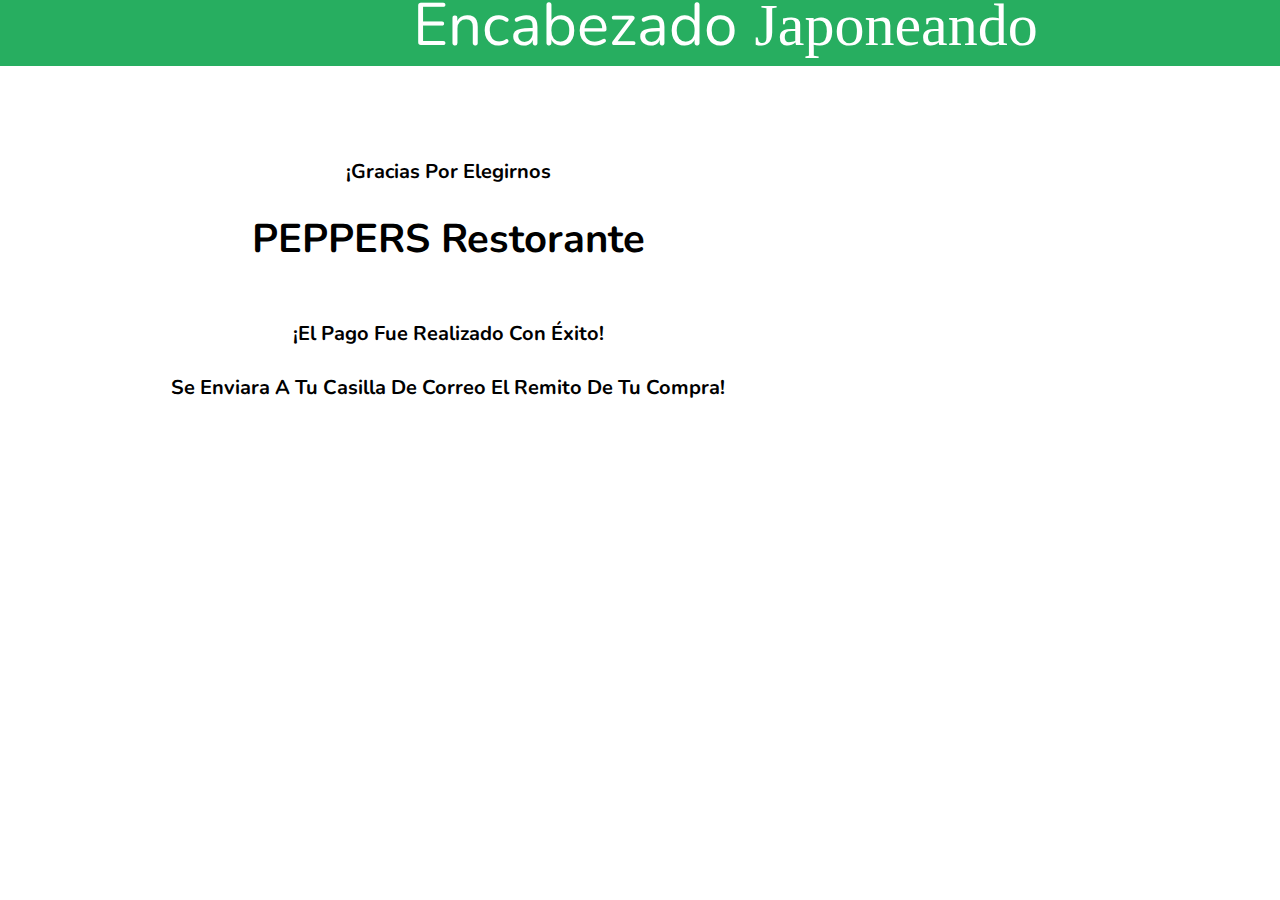
==== html/compraFinalizada.html @ fb9b51a7 "guardo" ====
<!DOCTYPE html>
<html lang="en">

<head>
    <meta charset="UTF-8">
    <meta http-equiv="X-UA-Compatible" content="IE=edge">
    <meta name="viewport" content="width=device-width, initial-scale=1.0">
    <meta name="description" content="Japoneando es una pagina hecha por Cordobeses amantes de Japón">
    <meta name="keywords" content="Japoneando, Japón, cultura oriental, tokio, compras, objetos orientales">
    <link rel="stylesheet" href="../css/style.css">
    <link rel="stylesheet" href="../css/fonts.css">
    <link href="https://cdn.jsdelivr.net/npm/bootstrap@5.1.3/dist/css/bootstrap.min.css" rel="stylesheet"
        integrity="sha384-1BmE4kWBq78iYhFldvKuhfTAU6auU8tT94WrHftjDbrCEXSU1oBoqyl2QvZ6jIW3" crossorigin="anonymous">
    <meta http-equiv="Content-Type" content="text/html; charset=UTF-8">

    <title>Japoneando</title>
</head>

<body>
    <header>
        <a id="nombrePagina" class="nombre" title="encabezado" href="../index.html">
            <img src="" alt="encabezado" />Japoneando</a>
    </header>
    <div class="container">
        <div id="cartel-final" class="container-fluid">
                <h2>¡Gracias por elegirnos</h2> 
                <h3>PEPPERS Restorante</h3>
                <h2>¡El pago fue realizado con éxito!</h2>
                <h2>Se enviara a tu casilla de correo el remito de tu compra!</h2>
            
        </div>
    </div>
    <script src="https://cdn.jsdelivr.net/npm/bootstrap@5.1.3/dist/js/bootstrap.bundle.min.js"
        integrity="sha384-ka7Sk0Gln4gmtz2MlQnikT1wXgYsOg+OMhuP+IlRH9sENBO0LRn5q+8nbTov4+1p"
        crossorigin="anonymous"></script>

</body>

</html>
---- css/style.css ----
@import url('https://fonts.googleapis.com/css2?family=Nunito:wght@200;300;400;600;700&display=swap');

:root{
    --green:#27ae60;
    --black:#192a56;
    --light-color:#666;
    --box-shadow:0 .5rem 1.5rem rgba(0,0,0,.1);
}



*{
    font-family: 'Nunito', sans-serif;
    margin:0; padding:0;
    box-sizing: border-box;
    text-decoration: none;
    outline: none; border:none;
    text-transform: capitalize;
    transition: all .2s linear;
}

html{
    font-size: 62.5%;
    overflow-x: hidden;
    scroll-padding-top: 5.5rem;
    scroll-behavior: smooth;
}

.contador {
    display: flex;
    width: 1.5vw;
    height: 1.5vw;
    background-color: black;
    justify-content: center;
    align-items: center;
    color: white;
    border-radius: 50%;
    font-size: 1vw;
    position: block;
    margin: -10% 0 0 -20%;
    border: 0.5vw solid transparent;
    transition: opacity 0.3s;
    box-shadow: 0 5px 5px rgba(0, 0, 0, 0.4);
}

header {
    width: 100%;
    background-color: #27ae60;
    display: flex;
    height: 15%;
    z-index: 10001;
}
.sticky {
    position: fixed;
    top: 0;
  }


.carritoProductos {
    display: none;
    position: fixed;
    top: 15%;
    right: 0.1%;
    width: 50%;
    height: auto;
    min-height: 30%;
    max-height: 60%;
    background-color: whitesmoke;
    flex-direction: column;
    justify-content: space-between;
    padding: 0.75rem;
    box-shadow: 5px 5px 5px rgba(0, 0, 0, 0.4);
    border-radius: 10px;
    overflow-y: scroll;
}

.carritoOrdenes {
    position: relative;
    width: 50%;
    height: 30%;
    min-height: 30%;
    max-height: 60%;
    background-color: whitesmoke;
    border-radius: 10px;
    margin: 10% 0 0 2%;
}

.containertarjeta {
    margin: 10% 0 0 5%;
    width: 40%;
}

#contenedor-orden {
    background-color: white;
    display: flex;
    flex-direction: row;
    width: 90%;

}
.show {
    display: flex;
}

header a {
    margin: -0.7% 0 0 30%;
    font-family: "hollow";
    color: white;
    font-size: 6rem;
    padding-left: 1%;
    text-decoration: none;
    width: 100%;
}

header a img {
    height: auto;
    width: 8%;
    margin: -0.8% 2% 0 0;
}

nav {
    width: 100%;
    height: 100%;
    background-color: #27ae60;
    margin: 0.5% auto;
    display: flex;
    align-items: center;
    justify-content: space-between;
}

.carritoCompras {
    position: relative;
    list-style: none;
    right: 2%;
    top: 10%;
    -webkit-user-select: none;
    -moz-user-select: none;
    -khtml-user-select: none;
    -ms-user-select: none;
}

.carritoCompras svg#carrito {
    width: 4vw;
    fill: white;
}

.carritoCompras svg#carrito #cruz {
    opacity: 0;
    -webkit-transform-origin: center center;
    transform-origin: center center;
    -webkit-transform: translateY(-70%);
    transform: translateY(-70%);
    -webkit-transition: all 0.2s cubic-bezier(0.73, 0.19, 0.59, 1.3);
    transition: all 0.2s cubic-bezier(0.73, 0.19, 0.59, 1.3);
}

.carritoCompras svg#carrito #centro {
    -webkit-transition: all .2s ease-in-out;
    transition: all .2s ease-in-out;
    opacity: 1;
}

.carritoCompras svg#carrito #centro .st1 {
    -webkit-transition: all .2s ease-in-out;
    transition: all .2s ease-in-out;
    -webkit-transform: translateX(0);
    transform: translateX(0);
}

.carritoCompras svg#carrito #centro .st2 {
    -webkit-transition: all .2s ease-in-out;
    transition: all .2s ease-in-out;
    -webkit-transform: translateX(0);
    transform: translateX(0);
}

.carritoCompras svg#carrito.abierto #cruz {
    -webkit-transition: all 0.2s cubic-bezier(0.73, 0.19, 0.59, 1.3);
    transition: all 0.2s cubic-bezier(0.73, 0.19, 0.59, 1.3);
    opacity: 1;
    -webkit-transform: translateY(0);
    transform: translateY(0);
}

.carritoCompras svg#carrito.abierto #centro {
    -webkit-transition: all .2s ease-in-out;
    transition: all .2s ease-in-out;
    opacity: 0;
}

.carritoCompras svg#carrito.abierto #centro .st1 {
    -webkit-transition: all .2s ease-in-out;
    transition: all .2s ease-in-out;
    -webkit-transform: translateX(18%);
    transform: translateX(18%);
}

.carritoCompras svg#carrito.abierto #centro .st2 {
    -webkit-transition: all .2s ease-in-out;
    transition: all .2s ease-in-out;
    -webkit-transform: translateX(-18%);
    transform: translateX(-18%);
}

#fotoProductoCarrito {
    width: 6vw;
    height: 4vw;
}


.table td {
    font-size: 1.3rem;
    vertical-align: middle;
    text-align: center;
}

.table tr th {
    font-size: 1.3rem;
    text-align: center;
    margin-left: 10%;
}

#tableOrden td img {
    width: 80%;
    height: auto;
    max-height: 300px;
    max-width: 300px;
}

#tableOrden td {
    font-size: 1.3rem;
    vertical-align: middle;
    text-align: center;
    width: 1%
}

#tableOrden tr th {
    font-size: 1.3rem;
    text-align: center;
    margin-left: 10%;
}




#element_carrito {
    font-size: 1.2rem;
    padding-top: 3.5%;
}

#vaciar-carrito {
    display: block;
    margin: 0.5% 0 0 -10%;
}

.navbar .container-fluid {
    padding: 0px;
}


header a:hover {
    color: white;
}


.container {
    padding-top: 0.1vw;
    position: relative;
}

.titulo {
    padding: 10px 0 0 20px;
    float: left;
    position: absolute;
}

.titulo h2 {
    font-family: "pokesolid";
    font-size: 3rem;
}

.card-img-top {
    width: 10vw;
    height: 18vw;
    margin: 5% 0 0 0%;
}

#productos {
    margin-top: 5.9%;
}

#panel {
    background-color: white;
    min-height: 40vw;
    height: auto;
}


#filtros {
    width: 18%;
    float: left;
    margin: 5vw 0 0 1vw;
    border: black solid 1px;
    box-shadow: rgba(0, 0, 0, 0.25) 0px 14px 28px, rgba(0, 0, 0, 0.22) 0px 10px 10px;
}

#filtro_Productos,
#filtro_Precio {
    margin: 1vw;
    text-align: left;
    border-top: #DFDFDF solid 0.7px;
}

#filtro_Productos form,
#filtro_Precio form {
    margin: 1vw;
}

#filtro_Productos button,
#filtro_Precio button {
    margin: 1.5vw 0 0 2vw;

}

#filtro_Productos label {
    font-size: 1.5rem;
    margin: 0.3vw;
}

#slider_valueMin,
#slider_valueMax {
    font-size: 1.5rem;
}

.divisa {
    font-size: 1.5rem;
}

#filtrar_Productos {
    margin: 1vw
}

.btn {
    margin-bottom: 20px;
}

.min_Input,
.max-Input,
label {
    font-size: 1.5rem;
}

#sliderMax,
#sliderMin {
    -webkit-appearance: none;
    background: #d3d3d3;
    outline: none;
    opacity: 0.7;
    -webkit-transition: .2s;
    transition: opacity .2s;
}

#sliderMax:hover,
#sliderMin:hover {
    opacity: 1;
}

#sliderMax::-webkit-slider-thumb,
#sliderMin::-webkit-slider-thumb {
    -webkit-appearance: none;
    appearance: none;
    width: 10px;
    height: 10px;
    background: black;
    cursor: ew-resize;
}

#sliderMax::-moz-range-thumb,
#sliderMin::-moz-range-thumb {
    width: 10px;
    height: 10px;
    background: black;
    cursor: ew-resize;
}

.divisa {
    font-size: 1.5rem;

}


.contenedor {
    width: 100%;
    padding: 40px 20px;
    margin: auto;
    display: flex;
    flex-direction: row;
    align-items: center;
}

/* ---------- Estilos Generales de las Tarjetas ----------*/
.tarjeta {
    width: 100%;
    max-width: 550px;
    position: relative;
    color: #fff;
    transition: .3s ease all;
    transform: rotateY(0deg);
    transform-style: preserve-3d;
    cursor: pointer;
    z-index: 2;
}

.tarjeta.active {
    transform: rotateY(180deg);
}

.tarjeta>div {
    padding: 30px;
    border-radius: 15px;
    min-height: 315px;
    display: flex;
    flex-direction: column;
    justify-content: space-between;
    box-shadow: 0 10px 10px 0 rgba(90, 116, 148, 0.3);
}

/* ---------- Tarjeta Delantera ----------*/

.tarjeta .delantera {
    width: 100%;
    background: url(../img/bg-tarjeta/bg-tarjeta-02.jpg);
    background-size: cover;
}

.delantera .logo-marca {
    text-align: right;
    min-height: 50px;
}

.delantera .logo-marca img {
    width: 100%;
    height: 100%;
    object-fit: cover;
    max-width: 80px;
}

.delantera .chip {
    width: 100%;
    max-width: 50px;
    margin-bottom: 20px;
}

.delantera .grupo .label {
    font-size: 16px;
    color: #7d8994;
    margin-bottom: 5px;
}

.delantera .grupo .numero,

.delantera .grupo .expiracion {
    color: #fff;
    font-size: 1.8rem;
    text-transform: uppercase;
}

.delantera .flexbox {
    display: flex;
    justify-content: space-between;
    margin-top: 20px;
}

#nombre{
    font-size: 2rem;
}

/* ---------- Tarjeta Trasera ----------*/
.trasera {
    background: url(../img/bg-tarjeta/bg-tarjeta-02.jpg);
    background-size: cover;
    position: absolute;
    top: 0;
    transform: rotateY(180deg);
    backface-visibility: hidden;
    width: 100%;
}

.trasera .barra-magnetica {
    height: 40px;
    background: #000;
    width: 100%;
    position: absolute;
    top: 30px;
    left: 0;
}

.trasera .datos {
    margin-top: 60px;
    display: flex;
    justify-content: space-between;
}

.trasera .datos p {
    margin-bottom: 5px;
}

.trasera .datos #firma {
    width: 70%;
}

.trasera .datos #firma .firma {
    height: 40px;
    background: repeating-linear-gradient(skyblue 0, skyblue 5px, orange 5px, orange 10px);
}

.trasera .datos #firma .firma p {
    line-height: 40px;
    font-family: 'Liu Jian Mao Cao', cursive;
    color: #000;
    font-size: 30px;
    padding: 0 10px;
    text-transform: capitalize;
}

.trasera .datos #ccv {
    width: 30%;
}

.trasera .datos #ccv .ccv {
    background: #fff;
    height: 40px;
    color: #000;
    padding: 10px;
    text-align: center;
}

.trasera .leyenda {
    font-size: 14px;
    line-height: 50px;

}


/* ---------- Contenedor Boton ----------*/
.contenedor-btn .btn-abrir-formulario {
    width: 50px;
    height: 50px;
    font-size: 20px;
    line-height: 20px;
    background: #2364d2;
    color: #fff;
    position: relative;
    left: 48%;
    top: -25px;
    z-index: 3;
    border-radius: 100%;
    box-shadow: -5px 4px 8px rgba(24, 56, 182, 0.4);
    padding: 5px;
    transition: all .2s ease;
    border: none;
    cursor: pointer;
}

.contenedor-btn .btn-abrir-formulario:hover {
    background: #1850b1;
}

.contenedor-btn .btn-abrir-formulario.active {
    transform: rotate(45deg);
}

/* ---------- Formulario Tarjeta ----------*/
.formulario-tarjeta {
    background: #fff;
    width: 100%;
    max-width: 700px;
    padding: 150px 30px 30px 30px;
    border-radius: 10px;
    position: relative;
    top: -150px;
    z-index: 1;
    clip-path: polygon(0 0, 100% 0, 100% 0, 0 0);
    transition: clip-path .3s ease-out;
}

.formulario-tarjeta.active {
    clip-path: polygon(0 0, 100% 0, 100% 100%, 0 100%);
}

.formulario-tarjeta label {
    display: block;
    color: #7d8994;
    margin-bottom: 5px;
    font-size: 16px;
}

.formulario-tarjeta input,
.formulario-tarjeta select,
.btn-enviar {
    border: 2px solid #CED6E0;
    font-size: 18px;
    height: 50px;
    width: 100%;
    padding: 5px 12px;
    transition: .3s ease all;
    border-radius: 5px;
}

.formulario-tarjeta input:hover,
.formulario-tarjeta select:hover {
    border: 2px solid #93BDED;
}

.formulario-tarjeta input:focus,
.formulario-tarjeta select:focus {
    outline: rgb(4, 4, 4);
    box-shadow: 1px 7px 10px -5px rgba(90, 116, 148, 0.3);
}

.formulario-tarjeta input {
    margin-bottom: 20px;
    text-transform: uppercase;
}

.formulario-tarjeta .flexbox {
    display: flex;
    justify-content: space-between;
}

.formulario-tarjeta .expira {
    width: 100%;
}

.formulario-tarjeta .ccv {
    min-width: 100px;
}

.formulario-tarjeta .grupo-select {
    width: 100%;
    margin-right: 15px;
    position: relative;
}

.formulario-tarjeta select {
    -webkit-appearance: none;
}

.formulario-tarjeta .grupo-select i {
    position: absolute;
    color: #CED6E0;
    top: 18px;
    right: 15px;
    transition: .3s ease all;
}

.formulario-tarjeta .grupo-select:hover i {
    color: #93bfed;
}

.formulario-tarjeta .btn-enviar {
    border: none;
    padding: 10px;
    font-size: 22px;
    color: #fff;
    background: #2364d2;
    box-shadow: 2px 2px 10px 0px rgba(0, 85, 212, 0.4);
    cursor: pointer;
}

.formulario-tarjeta .btn-enviar:hover {
    background: #1850b1;
}

#total-orden {
    margin-bottom: 5%;
    font-style: italic;
}

.nota {
    font-style: italic;
    font-size: 1.2rem;
}

#cartel-final {
    background-color: white;
    margin-top: 5%;
    width: 70%;
}

#cartel-final div {
    margin-top: 5%;
}

#cartel-final h2 {
    font-size: 2rem;
    text-align: center;
    padding-top: 3%;
}

#cartel-final h3 {
    font-size: 4rem;
    text-align: center;
    vertical-align: middle;
    margin: 3%;
}

#cartel-final img {
    display: block;
    margin: auto;
    width: 30%;
    padding-bottom: 1%;
}

#carritoVacio {
    font-size: 3rem;
    text-align: center;
    color: #27ae60;
    font-weight: bold;
    padding-top: 8%;    
    font-family: "hollow";
}



#btn-acciones-carrito tr td {
    padding-top: 3%;
}

#mybtn {
    font-weight: 500;
    font-size: 1.2rem;
    padding: 0.7em 1.4em 0.7em 1.1em;
    color: white;
    background: linear-gradient(0deg, rgba(20, 167, 62, 1) 0%, rgba(102, 247, 113, 1) 100%);
    border: none;
    box-shadow: 0 0.7em 1.5em -0.5em #14a73e98;
    letter-spacing: 0.05em;
    border-radius: 20em;
}

#vaciar-carrito {
    font-weight: bold;
    font-size: 1.2rem;
    padding: 0.7em 1.4em 0.7em 1.1em;
    color: white;
    background: linear-gradient(90deg, rgba(249,71,71,1) 0%, rgba(177,0,0,1) 100%, rgba(255,0,0,1) 100%);
    border: none;
    box-shadow: 0 0.7em 1.5em -0.5em rgba(93, 0, 0, 0.8);
    letter-spacing: 0.05em;
    border-radius: 20em;
    margin-top: -12%;
}

#finalizar-compra {
    font-weight: bold;
    font-size: 1.2rem;
    padding: 0.7em 1.4em 0.7em 1.1em;
    color: white;
    background: rgb(135,255,51);
    background: linear-gradient(63deg, rgba(135,255,51,1) 0%, rgba(0,142,18,1) 100%);    
    border: none;
    box-shadow: 0 0.7em 1.5em -0.5em rgba(1, 69, 0, 0.8);
    letter-spacing: 0.05em;
    border-radius: 20em;
}

#productos h5{
    font-size: 1.6rem;
    font-family: 'oswald';
    font-weight: bold;
}

#productos p{
    font-size: 1.3rem;
    font-family: 'cabin';
}

.verde {
    font-weight: 500;
    font-size: 1.2rem;
    padding: 0.7em 1.4em 0.7em 1.1em;
    color: white;
    background: linear-gradient(0deg, rgba(20, 167, 62, 1) 0%, rgba(102, 247, 113, 1) 100%);
    border: none;
    box-shadow: 0 0.7em 1.5em -0.5em #14a73e98;
    letter-spacing: 0.05em;
    border-radius: 20em;
}

.rojo {
    background: linear-gradient(90deg, rgba(249,71,71,1) 0%, rgba(177,0,0,1) 100%, rgba(255,0,0,1) 100%);
    box-shadow: 0 0.7em 1.5em -0.5em rgba(93, 0, 0, 0.8);
}
.imgEmail {
    max-width: 90%;
    height: auto;
}

.tableEmailinside{
    font-size: 1.3rem;
    vertical-align: middle;
    text-align: center;
    width:25%;
    border: 1px solid black
}












.box-container {
    height: 25rem;
    width: 50%;
}



.menu .box-container .box{
    background: #fff;
    border:.1rem solid rgba(0,0,0,.2);
    border-radius: .5rem;
    box-shadow: var(--box-shadow);    
}

.menu .box-container .box .image{
    height: 25rem;
    width: 50%;
    
}
.menu .box-container .box .image img{
    height: auto;
    width: 50%;
    border-radius: .5rem;
    object-fit: cover;
}



.menu .box-container .box .image .fa-heart:hover{
    background-color: var(--green);
    color:#fff;
}

.menu .box-container .box .content{
    padding:2rem;
    padding-top: 0;
}

.menu .box-container .box  .stars{
    padding-bottom: 1rem;
}

.menu .box-container .box  .stars i{
   font-size: 1.7rem;
   color:var(--green);
}

.menu .box-container .box  h3{
    color:var(--black);
    font-size: 2.5rem;
}

.menu .box-container .box  p{
    color:var(--light-color);
    font-size: 1.6rem;
    padding:.5rem 0;
    line-height: 1.5;
}

.menu .box-container .box .price{
    color:var(--green);
    margin-left: 1rem;
    font-size: 2.5rem;
}



.order form{
    max-width:90rem;
    border-radius: .5rem;
    box-shadow: var(--box-shadow);
    border:.1rem solid rgba(0,0,0,.2);
    background:#fff;
    padding:1.5rem;
    margin:0 auto;
}

.order form .inputBox{
    display: flex;
    flex-wrap: wrap;
    justify-content: space-between;
}

.order form .inputBox .input{
    width:49%;
}

.order form .inputBox .input span{
    display:block;
    padding:.5rem 0;
    font-size: 1.5rem;
    color:var(--light-color);
}

.order form .inputBox .input input,
.order form .inputBox .input textarea{
    background:#eee;
    border-radius: .5rem;
    padding:1rem;
    font-size: 1.6rem;
    color:var(--black);
    text-transform: none;
    margin-bottom: 1rem;
    width:100%;
}

.order form .inputBox .input input:focus,
.order form .inputBox .input textarea:focus{
    border:.1rem solid var(--green);
}

.order form .inputBox .input textarea{
    height:20rem;
    resize: none;
}

.order form .btn{
    margin-top: 0;
}

.footer .box-container{
    display: grid;
    grid-template-columns: repeat(auto-fit, minmax(25rem, 1fr));
    gap:1.5rem;
}

.footer .box-container .box h3{
    padding:.5rem 0;
    font-size: 2.5rem;
    color:var(--black);
}

.footer .box-container .box a{
    display: block;
    padding:.5rem 0;
    font-size: 1.5rem;
    color:var(--light-color);
}

.footer .box-container .box a:hover{
    color:var(--green);
    text-decoration: underline;
}

.footer .credit{
    text-align: center;
    border-top: .1rem solid rgba(0,0,0,.1);
    font-size: 2rem;
    color:var(--black);
    padding:.5rem;
    padding-top: 1.5rem;
    margin-top: 1.5rem;
}

.footer .credit span{
    color:var(--green);
}

.loader-container{
    position: fixed;
    top:0; left:0;
    height:100%; 
    width:100%;
    z-index: 10000;
    background:#fff;
    display: flex;
    align-items: center;
    justify-content: center;
    overflow: hidden;
}

.loader-container img{
    width:35rem;
}

.loader-container.fade-out{
    top:-110%;
    opacity:0;
}































/* media queries  */

@media (max-width:991px){

    html{
        font-size: 55%;
    }
    
    header{
        padding:1rem 2rem;
    }

    section{
        padding:2rem;
    }


}

@media (max-width:768px){

    header .icons #menu-bars{
        display: inline-block;
    }

    header .navbar{
        position: absolute;
        top:100%; left:0; right:0;
        background:#fff;
        border-top: .1rem solid rgba(0,0,0,.2);
        border-bottom: .1rem solid rgba(0,0,0,.2);
        padding:1rem;
        clip-path: polygon(0 0, 100% 0, 100% 0, 0 0);
    }

    header .navbar.active{
        clip-path: polygon(0 0, 100% 0, 100% 100%, 0% 100%);
    }

    header .navbar a{
        display: block;
        padding:1.5rem;
        margin:1rem;
        font-size: 2rem;
        background:#eee;
    }

    #search-form #search-box{
        width:90%;
        margin:0 1rem;
    }

    .home .home-slider .slide .content h3{
        font-size: 5rem;
    }

}

@media (max-width:450px){

    html{
        font-size: 50%;
    }

    .dishes .box-container .box img{
        height:auto;
        width: 100%;
    }

    .order form .inputBox .input{
        width:100%;
    }

}
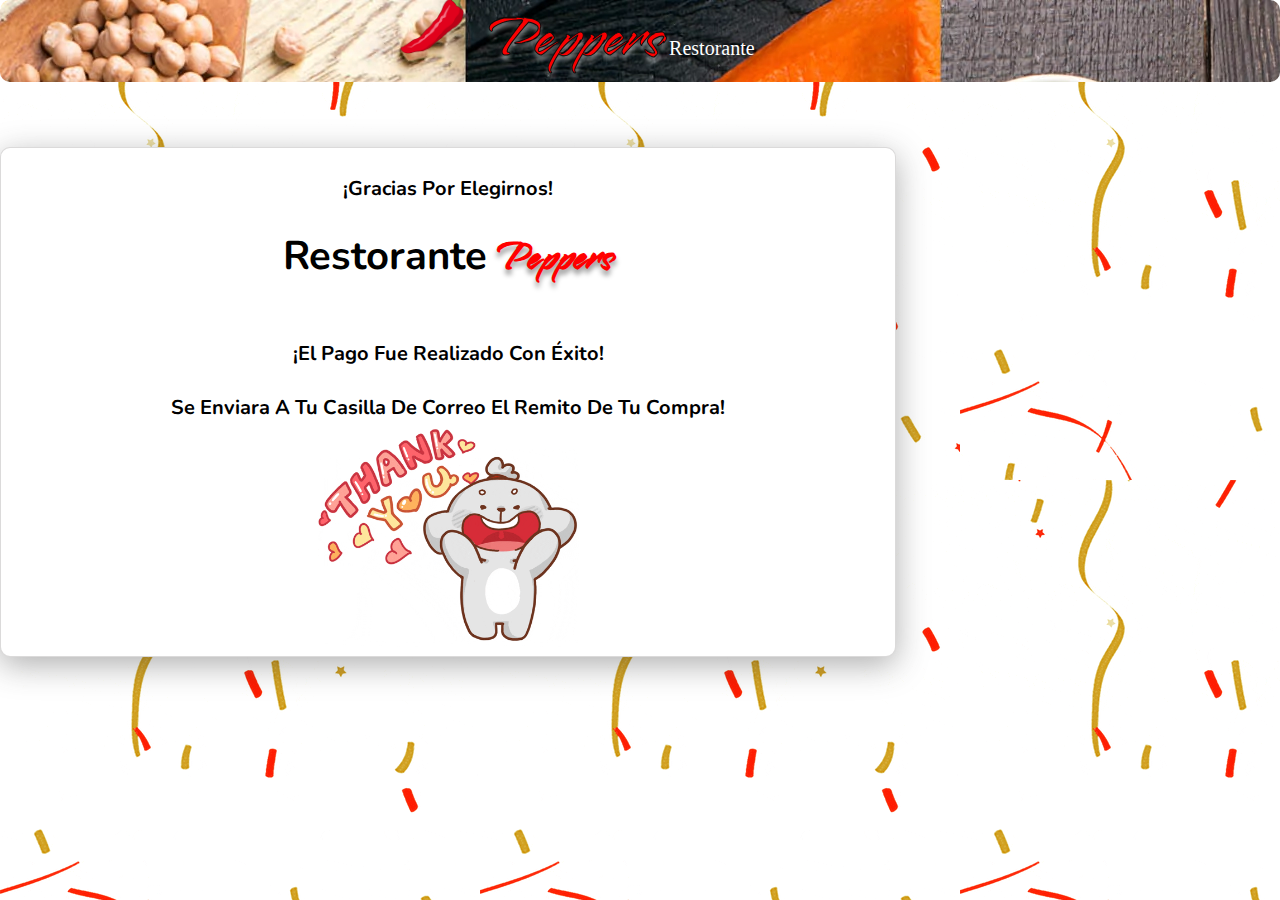
==== commit 38be326f: "Segunda entrega" ====
--- a/html/compraFinalizada.html
+++ b/html/compraFinalizada.html
@@ -12,22 +12,26 @@
     <link href="https://cdn.jsdelivr.net/npm/bootstrap@5.1.3/dist/css/bootstrap.min.css" rel="stylesheet"
         integrity="sha384-1BmE4kWBq78iYhFldvKuhfTAU6auU8tT94WrHftjDbrCEXSU1oBoqyl2QvZ6jIW3" crossorigin="anonymous">
     <meta http-equiv="Content-Type" content="text/html; charset=UTF-8">
+    <link rel="preconnect" href="https://fonts.gstatic.com" crossorigin>
+        <link href="https://fonts.googleapis.com/css2?family=Open+Sans:wght@300;400;700&family=Smooch&display=swap" rel="stylesheet"> 
 
-    <title>Japoneando</title>
+    <title>Peppers Restorante</title>
 </head>
 
-<body>
-    <header>
-        <a id="nombrePagina" class="nombre" title="encabezado" href="../index.html">
-            <img src="" alt="encabezado" />Japoneando</a>
+<body class="papel">
+    <header id="header">
+            
+        <a id="nombrePagina" class="nombre" title="encabezado" href="index.html">
+            <img src="../img/peppers.png" alt="encabezado" /> <span class="prepp">Peppers</span> Restorante </a>
+            
     </header>
     <div class="container">
         <div id="cartel-final" class="container-fluid">
-                <h2>¡Gracias por elegirnos</h2> 
-                <h3>PEPPERS Restorante</h3>
+                <h2>¡Gracias por elegirnos!</h2> 
+                <h3> Restorante <span class="peppers">Peppers</span> </h3>
                 <h2>¡El pago fue realizado con éxito!</h2>
                 <h2>Se enviara a tu casilla de correo el remito de tu compra!</h2>
-            
+                <img src="../img/giphy.gif" alt="gif">
         </div>
     </div>
     <script src="https://cdn.jsdelivr.net/npm/bootstrap@5.1.3/dist/js/bootstrap.bundle.min.js"
--- a/css/style.css
+++ b/css/style.css
@@ -25,7 +25,9 @@
     scroll-padding-top: 5.5rem;
     scroll-behavior: smooth;
 }
-
+body{
+    background-image: url(../img/Restaurantes_Comida_Internacional.webp);
+}
 .contador {
     display: flex;
     width: 1.5vw;
@@ -45,15 +47,40 @@
 
 header {
     width: 100%;
-    background-color: #27ae60;
+    background-image: url(../img/Restaurantes_Comida_Internacional.webp);
+    
     display: flex;
     height: 15%;
     z-index: 10001;
-}
+   
+    border-radius: 10px;
+}
+.papel {
+    background-image: url(../img/papel.gif);
+    
+}
+.carritoCompras:hover{
+    cursor: pointer;
+}
+header .prepp{
+    font-size: 60px;
+    color: rgba(255, 0, 0, 0.979);
+    font-family: 'Smooch', cursive;
+    text-shadow: 0 5px 5px rgba(255, 255, 255, 0.548) ;
+    -webkit-text-stroke: 1px rgba(12, 12, 12, 0.973);
+}
+.peppers {
+    font-size: 40px;
+    color: red;
+    font-family: 'Smooch', cursive;
+    text-shadow: 0 5px 5px rgba(0, 0, 0, 0.4) ;
+}
+
+
 .sticky {
     position: fixed;
     top: 0;
-  }
+}
 
 
 .carritoProductos {
@@ -105,7 +132,8 @@
     margin: -0.7% 0 0 30%;
     font-family: "hollow";
     color: white;
-    font-size: 6rem;
+    font-size: 20px;
+    text-shadow: 0 5px 5px rgba(0, 0, 0, 0.4) ;
     padding-left: 1%;
     text-decoration: none;
     width: 100%;
@@ -120,11 +148,18 @@
 nav {
     width: 100%;
     height: 100%;
-    background-color: #27ae60;
+    background-color: rgba(177, 240, 110, 0.733);
     margin: 0.5% auto;
     display: flex;
     align-items: center;
     justify-content: space-between;
+}
+.container-fluid {
+    border: 1px solid rgba(53, 52, 52, 0.18);
+    border-radius: 10px;
+    background: rgba(255, 255, 255, 0,25);
+    box-shadow: 0 8px 32px rgba(54, 54, 54, 0.4);
+
 }
 
 .carritoCompras {
@@ -289,18 +324,34 @@
 }
 
 #panel {
-    background-color: white;
+    background-color: rgba(177, 240, 110, 0.733);
+    box-shadow: 0 8px 32px 0 rgba(31, 38, 135, 0.37);
+    background-filter: blur(4px) ;
+    -webkit-backdrop-filter: blur(4px);
+    border-radius: 10px;
+    
     min-height: 40vw;
     height: auto;
 }
 
+#panel h2 {
+    color: #000;
+    text-shadow: 0 5px 5px rgba(0, 0, 0, 0.4);
+    -webkit-text-stroke: 1px rgba(114, 112, 112, 0.5);
+}
+.card-body .card-img-top {
+    width: 100%;
+    height: auto;
+}
 
 #filtros {
     width: 18%;
     float: left;
     margin: 5vw 0 0 1vw;
-    border: black solid 1px;
+    
     box-shadow: rgba(0, 0, 0, 0.25) 0px 14px 28px, rgba(0, 0, 0, 0.22) 0px 10px 10px;
+    background-color: #e94444c5;
+    border-radius: 5px;
 }
 
 #filtro_Productos,
@@ -807,170 +858,29 @@
 
 
 
-
-
-
-
-
-
-
-
-.box-container {
-    height: 25rem;
-    width: 50%;
-}
-
-
-
-.menu .box-container .box{
-    background: #fff;
-    border:.1rem solid rgba(0,0,0,.2);
-    border-radius: .5rem;
-    box-shadow: var(--box-shadow);    
-}
-
-.menu .box-container .box .image{
-    height: 25rem;
-    width: 50%;
+footer {
+    background-color: #e0e0e0;
     
-}
-.menu .box-container .box .image img{
-    height: auto;
-    width: 50%;
-    border-radius: .5rem;
-    object-fit: cover;
-}
-
-
-
-.menu .box-container .box .image .fa-heart:hover{
-    background-color: var(--green);
-    color:#fff;
-}
-
-.menu .box-container .box .content{
-    padding:2rem;
-    padding-top: 0;
-}
-
-.menu .box-container .box  .stars{
-    padding-bottom: 1rem;
-}
-
-.menu .box-container .box  .stars i{
-   font-size: 1.7rem;
-   color:var(--green);
-}
-
-.menu .box-container .box  h3{
-    color:var(--black);
-    font-size: 2.5rem;
-}
-
-.menu .box-container .box  p{
-    color:var(--light-color);
-    font-size: 1.6rem;
-    padding:.5rem 0;
-    line-height: 1.5;
-}
-
-.menu .box-container .box .price{
-    color:var(--green);
-    margin-left: 1rem;
-    font-size: 2.5rem;
-}
-
-
-
-.order form{
-    max-width:90rem;
-    border-radius: .5rem;
-    box-shadow: var(--box-shadow);
-    border:.1rem solid rgba(0,0,0,.2);
-    background:#fff;
-    padding:1.5rem;
-    margin:0 auto;
-}
-
-.order form .inputBox{
-    display: flex;
-    flex-wrap: wrap;
-    justify-content: space-between;
-}
-
-.order form .inputBox .input{
-    width:49%;
-}
-
-.order form .inputBox .input span{
-    display:block;
-    padding:.5rem 0;
-    font-size: 1.5rem;
-    color:var(--light-color);
-}
-
-.order form .inputBox .input input,
-.order form .inputBox .input textarea{
-    background:#eee;
-    border-radius: .5rem;
-    padding:1rem;
-    font-size: 1.6rem;
-    color:var(--black);
-    text-transform: none;
-    margin-bottom: 1rem;
-    width:100%;
-}
-
-.order form .inputBox .input input:focus,
-.order form .inputBox .input textarea:focus{
-    border:.1rem solid var(--green);
-}
-
-.order form .inputBox .input textarea{
-    height:20rem;
-    resize: none;
-}
-
-.order form .btn{
-    margin-top: 0;
-}
-
-.footer .box-container{
-    display: grid;
-    grid-template-columns: repeat(auto-fit, minmax(25rem, 1fr));
-    gap:1.5rem;
-}
-
-.footer .box-container .box h3{
-    padding:.5rem 0;
-    font-size: 2.5rem;
-    color:var(--black);
-}
-
-.footer .box-container .box a{
-    display: block;
-    padding:.5rem 0;
-    font-size: 1.5rem;
-    color:var(--light-color);
-}
-
-.footer .box-container .box a:hover{
-    color:var(--green);
-    text-decoration: underline;
-}
+    box-shadow: 20px 20px 60px #bebebe, -20px -20px -60px #ffffff;
+}
+
 
 .footer .credit{
     text-align: center;
     border-top: .1rem solid rgba(0,0,0,.1);
     font-size: 2rem;
-    color:var(--black);
+    color:#b6b6b6;
+    text-shadow: 0 5px 5px rgba(53, 53, 53, 0.329) ;
+    
     padding:.5rem;
     padding-top: 1.5rem;
     margin-top: 1.5rem;
 }
 
 .footer .credit span{
-    color:var(--green);
+    color:#9c6b6b;
+    text-shadow: 0 5px 5px rgba(48, 48, 48, 0.541) ;
+    
 }
 
 .loader-container{
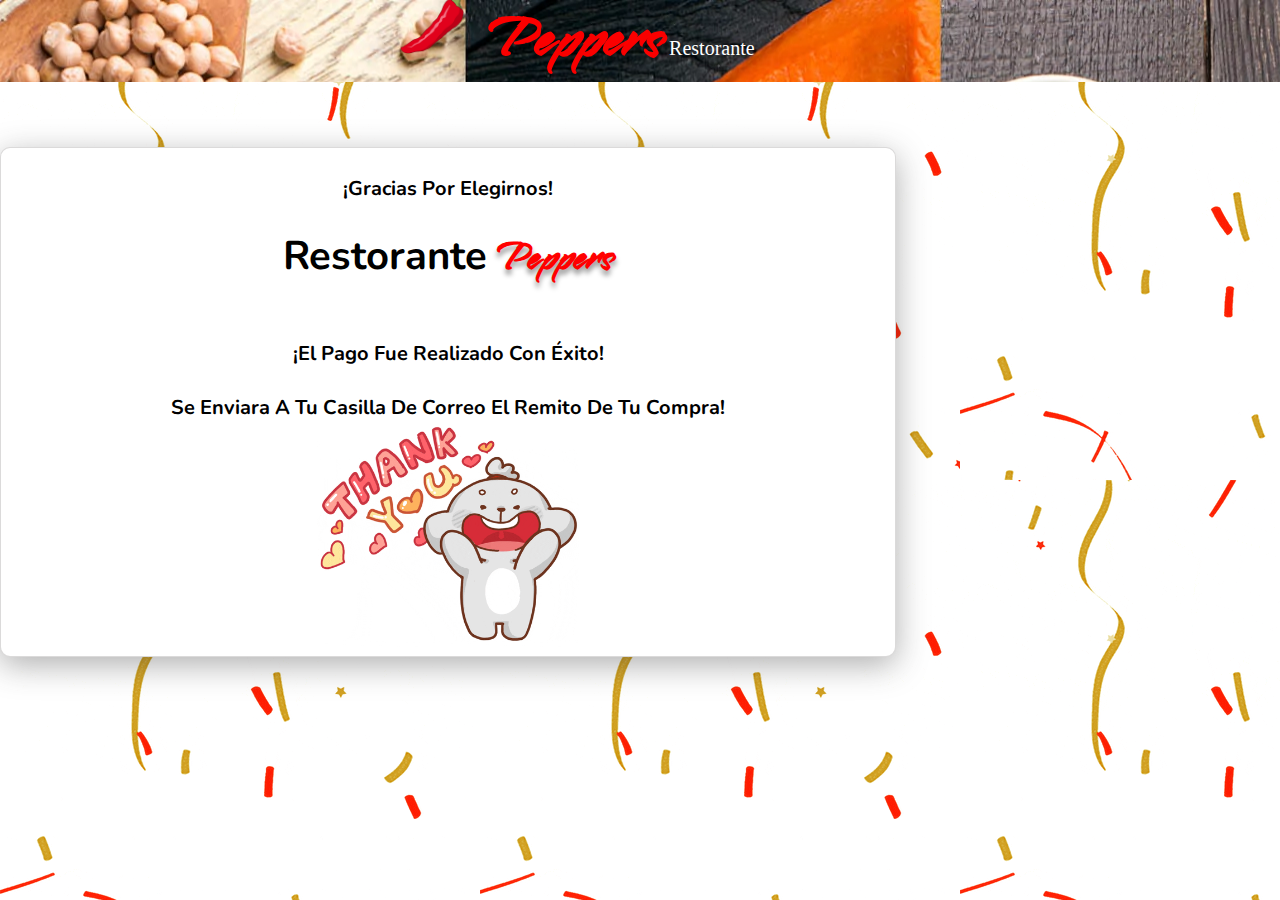
==== commit 0704ff22: "optimizando el proyecto final" ====
--- a/html/compraFinalizada.html
+++ b/html/compraFinalizada.html
@@ -21,7 +21,7 @@
 <body class="papel">
     <header id="header">
             
-        <a id="nombrePagina" class="nombre" title="encabezado" href="index.html">
+        <a id="nombrePagina" class="nombre" title="encabezado" href="../index.html">
             <img src="../img/peppers.png" alt="encabezado" /> <span class="prepp">Peppers</span> Restorante </a>
             
     </header>
--- a/css/style.css
+++ b/css/style.css
@@ -53,8 +53,9 @@
     height: 15%;
     z-index: 10001;
    
-    border-radius: 10px;
-}
+    
+}
+
 .papel {
     background-image: url(../img/papel.gif);
     
@@ -62,19 +63,97 @@
 .carritoCompras:hover{
     cursor: pointer;
 }
-header .prepp{
+.prepp{
     font-size: 60px;
     color: rgba(255, 0, 0, 0.979);
     font-family: 'Smooch', cursive;
-    text-shadow: 0 5px 5px rgba(255, 255, 255, 0.548) ;
-    -webkit-text-stroke: 1px rgba(12, 12, 12, 0.973);
-}
+   
+    position: relative;
+    font-weight: bold;
+}
+.prepp::before{
+    position: absolute;
+    content: attr(data-text);
+    text-shadow: 0px 0px 20px var(--var-color);
+    filter: blur(10px) brightness(0);
+    animation: flicker 2s linear forwards;
+    animation-delay: 1s ;
+}
+@keyframes flicker {
+    0% {
+        filter: blur(5px) brightness(1);
+
+    }
+    3% {
+        filter: blur(5px) brightness(0);
+
+    }
+    6% {
+        filter: blur(5px) brightness(0);
+
+    }
+    7% {
+        filter: blur(5px) brightness(1);
+
+    }
+    8% {
+        filter: blur(5px) brightness(0);
+
+    }
+    9% {
+        filter: blur(5px) brightness(1);
+
+    }
+    10% {
+        filter: blur(5px) brightness(0);
+
+    }
+    20% {
+        filter: blur(5px) brightness(1);
+
+    }
+    50% {
+        filter: blur(5px) brightness(1);
+
+    }
+    99% {
+        filter: blur(5px) brightness(0);
+
+    }
+    100% {
+        filter: blur(5px) brightness(1);
+
+    }
+    
+    
+}
+
+
+
+
+
 .peppers {
     font-size: 40px;
     color: red;
     font-family: 'Smooch', cursive;
     text-shadow: 0 5px 5px rgba(0, 0, 0, 0.4) ;
 }
+
+
+#productos h5 {
+    font-size: 2rem;
+    color: #27ae60;
+    text-shadow: 0 5px 5px rgba(0, 0, 0, 0.4);
+}
+
+p {
+    font-size: 2rem;
+    text-shadow: 0 5px 5px rgba(0, 0, 0, 0.4);
+}
+
+
+
+
 
 
 .sticky {
@@ -162,6 +241,10 @@
 
 }
 
+
+
+
+
 .carritoCompras {
     position: relative;
     list-style: none;
@@ -447,6 +530,12 @@
     flex-direction: row;
     align-items: center;
 }
+
+
+
+
+
+
 
 /* ---------- Estilos Generales de las Tarjetas ----------*/
 .tarjeta {
@@ -862,9 +951,9 @@
     background-color: #e0e0e0;
     
     box-shadow: 20px 20px 60px #bebebe, -20px -20px -60px #ffffff;
-}
-
-
+    
+
+}
 .footer .credit{
     text-align: center;
     border-top: .1rem solid rgba(0,0,0,.1);
@@ -878,10 +967,59 @@
 }
 
 .footer .credit span{
-    color:#9c6b6b;
+    color:#fff;
     text-shadow: 0 5px 5px rgba(48, 48, 48, 0.541) ;
     
 }
+/*redes*/
+.icons{
+    display: flex;
+    column-gap: 25px;
+    justify-content: center;
+    ;
+}
+.icon{
+    width: 40px;
+    height: 40px;
+    display: inline-flex;
+    align-items: center;
+    justify-content: center;
+    text-decoration: none;
+    font-size: 26px;
+    color: #fff;
+    border-radius: 50%;
+    outline: 2px solid #fff;
+    transition-property: outline-offset, outline-color, background-color;
+    transition-duration: .25s;
+    box-shadow: 0 5px 5px rgba(53, 53, 53, 0.329) 
+}
+.icon:hover{
+    outline-offset: 4px;
+}
+.icon:hover i{
+    animation: shake .25s;
+}
+.icon--instagram:hover{
+    background-image: radial-gradient(circle at 30% 107%, #fdf497 0%, #fdf497 5%, #fd5949 45%, #d6249f 60%, #286aeb 90% );
+    outline-color: #a02d76 ;
+}
+.icon--twitter:hover{
+    background-color: #1da1f2;
+    outline-color: #1da1f2 ;
+}
+.icon--linkedin:hover{
+    background-color: #0077b5;
+    outline-color: #0077b5 ;
+}
+.icon--github:hover{
+    background-color: #2ea44f;
+    outline-color: #2ea44f ;
+}
+
+
+
+
+
 
 .loader-container{
     position: fixed;
